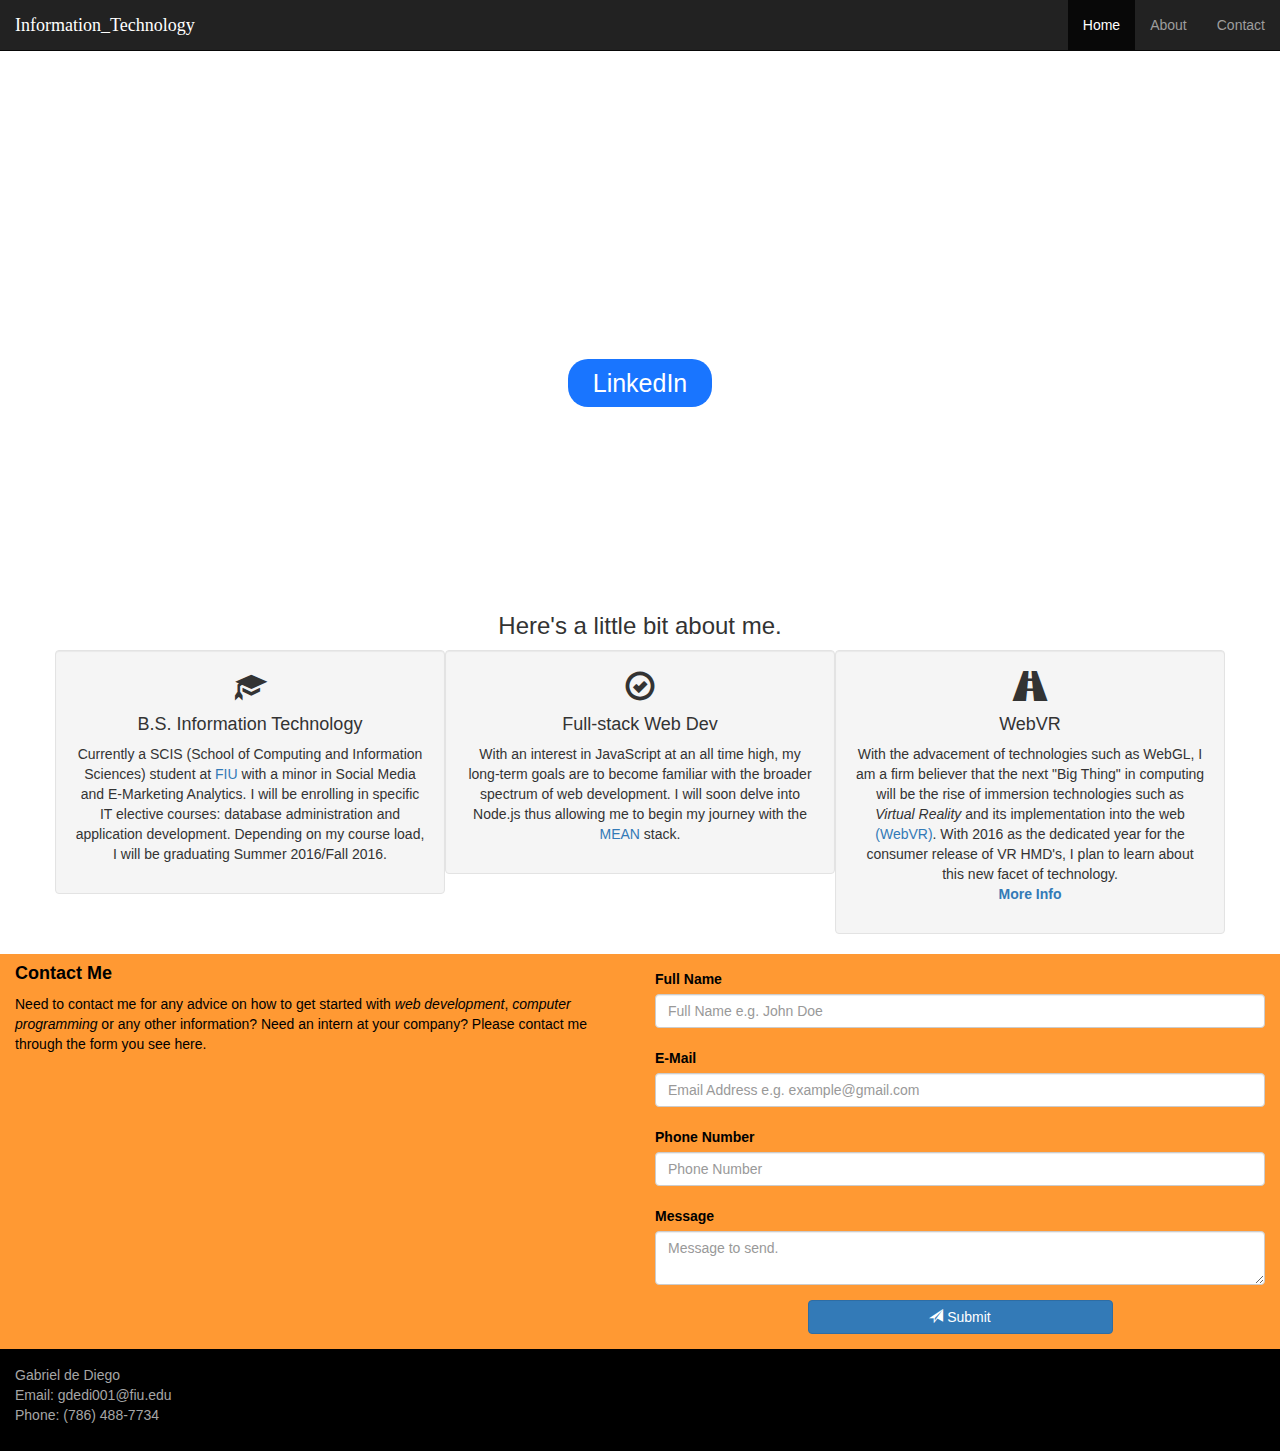
==== index.html @ 44e02f00 "import new navbar-brand font, change blinker span to div and place outside anchor tag" ====
<!DOCTYPE html>
<html lang="en">
    
    <head>
        <title>Gabriel de Diego - College Student</title>
        
        <!-- TODO: Change file to production ready -->
        <link href="bootstrap/css/bootstrap.css" rel="stylesheet">
        <link href='http://fonts.googleapis.com/css?family=Orbitron' rel='stylesheet' type='text/css'>
        <link href="css/style.css" rel="stylesheet">
    </head>
    
    <body data-spy="scroll" data-target=".navbar" data-offset="20">
        
        <!-- Navbar -->
        <nav class="navbar navbar-inverse navbar-fixed-top">
            <div class="container-fluid">
                <!-- Information Technology logo with cursor blinker -->
                <a href="https://en.wikipedia.org/wiki/Information_technology" target="_blank" class="navbar-brand"><span id="IT">Information_Technology</span></a> <div id="blinker"></div>
                <!-- Home link -->
                <ul class="list-unstyled nav navbar-nav navbar-right">
                    <li><a href="#home">Home</a></li>
                    <li><a href="#about">About</a></li>
                    <li><a href="#contact">Contact</a></li>
                </ul>
            </div>
        </nav>
        
        <!-- Start of Home section -->
        <div class="container-fluid" id="home">
            <div class="row text-center">
                <div class="col-md-12">
                    <h1>Hi, My Name is Gabriel.</h1>
                    <h2>COLLEGE STUDENT | WEB DEVELOPER</h2>
                    <a id="linkedin" href="https://linkedin.com/in/dediegog" target="_blank">LinkedIn</a>
                </div>
            </div>
        </div>
        
        <!-- Start of About section -->
        <div class="container" id="about">
            <div class="row text-center">
                <div class="col-md-12">
                    <h3>Here's a little bit about me.</h3>
                </div>
            </div>
            <div class="row text-center">
                <div class="col-md-4 well">
                    <i class="glyphicon glyphicon-education gly-about"></i>
                    <h4>B.S. Information Technology</h4>
                    <p>Currently a SCIS (School of Computing and Information Sciences) student at <a href="http://www.cis.fiu.edu/" target="_blank">FIU</a> with a minor in Social Media and E-Marketing Analytics. I will be enrolling in specific IT elective courses: database administration and application development. Depending on my course load, I will be graduating Summer 2016/Fall 2016.</p>
                    
                </div>
                <div class="col-md-4 well">
                    <i class="glyphicon glyphicon-ok-circle gly-about"></i>
                    <h4>Full-stack Web Dev</h4>
                    <p>With an interest in JavaScript at an all time high, my long-term goals are to become familiar with the broader spectrum of web development. I will soon delve into Node.js thus allowing me to begin my journey with the <a href="http://mean.io/#!/" target="_blank">MEAN</a> stack.</p>
                
                </div>
                <div class="col-md-4 well">
                    <i class="glyphicon glyphicon-road gly-about"></i>
                    <h4>WebVR</h4>
                    <p>With the advacement of technologies such as WebGL, I am a firm believer that the next "Big Thing" in computing will be the rise of immersion technologies such as <em>Virtual Reality</em> and its implementation into the web <a href="http://webvr.info/" target="_blank">(WebVR)</a>. With 2016 as the dedicated year for the consumer release of VR HMD's, I plan to learn about this new facet of technology. <br> <a href="https://www.youtube.com/watch?v=1F2XlVwOE-0" target="_blank"><strong>More Info</strong></a></p> 
                
                </div>
            </div>
        </div>
        
        <!-- Start of Contact Me section -->
        <div class="container-fluid" id="contact">
            <div class="row">
                <div class="col-md-6">
                    <h4 id="contacthead"><strong>Contact Me</strong></h4>
                    <p>Need to contact me for any advice on how to get started with <em>web development</em>, <em>computer programming</em> or any other information? Need an intern at your company? Please contact me through the form you see here.</p>
                </div>
                <div class="col-md-6">
                    <!-- TODO: Create and program personal.php script -->
                    <form action="php/personal.php" method="post">
                        <div class="form-group">
                            <!-- Full Name -->
                            <label for="fullname">Full Name</label>
                            <input type="text" name="fullName" id="fullname" class="form-control" placeholder="Full Name e.g. John Doe" required><br>
                            <!-- Email -->
                            <label for="email">E-Mail</label>
                            <input type="text" name="email" id="email" class="form-control" placeholder="Email Address e.g. example@gmail.com"><br>
                            
                            <!-- Phone Number -->
                            <label for="phone">Phone Number</label>
                            <input type="text" name="phone" id="phone" class="form-control" placeholder="Phone Number"><br>
                            
                            <!-- Message to send -->
                            <label for="message">Message</label>
                            <textarea name="message" id="message" class="form-control" placeholder="Message to send." required></textarea>
                        </div>
                        <!-- TODO: might need to change the value of button to input incase of form bug. -->
                        <button type="submit" value="Submit" id="submitbtn" class="btn btn-primary"><i class="glyphicon glyphicon-send"></i> Submit</button>
                    </form>
                </div>
            </div>
        </div>
        <footer class="container-fluid" id="footer">
            <div class="row">
                <div class="col-md-4">
                    <p>Gabriel de Diego<br>Email: gdedi001@fiu.edu<br>Phone: (786) 488-7734</p>
                
                </div>
                <div class="col-md-4 col-md-offset-4">
                
                </div>
            </div>
        </footer>
        
        <!-- TODO: Change necessary files to production state when ready -->
        <script src="js/jquery-1.11.3.js"></script>
        <script src="bootstrap/js/bootstrap.js"></script>
        <script src="js/app.js"></script>
    </body>
</html>
---- css/style.css ----
#IT {
    font-family: 'Audiowide', cursive;
}

#home {
    background: url("https://newevolutiondesigns.com/images/freebies/black-wallpaper-30.jpg") no-repeat center center fixed; 
    -webkit-background-size: cover;
    -moz-background-size: cover;
    -o-background-size: cover;
    background-size: cover;
    background-repeat: no-repeat;
    color: white;
    padding-top: 10%;
    padding-bottom: 10%;
    margin-bottom: 5%;
}

#linkedin {
    background-color: #1975FF;
    border-radius: 20px;
    color: white;
    font-size: 25px;
   /* margin-top: 20px; */
    padding: 10px 25px;
}

#linkedin:hover {
    text-decoration: none;
    background-color: black;
    color: white;
    
}

#contact {
    background-color: #FF9933;
    color: black;
}

h1 {
    margin-top: 5%; 
    margin-bottom: 5%;
}

h2 {
    margin-bottom: 40px;   
}

.gly-about {
    font-size: 30px;   
}

form {
    margin-top: 15px;
    margin-bottom: 15px;
}

#submitbtn {
    margin-left: 25%;
    width: 50%;    
}

#footer {
    background-color: black; 
    color: #A6A6A6;
}

#footer p {
    padding-top: 4%;
    padding-bottom: 4%;
}
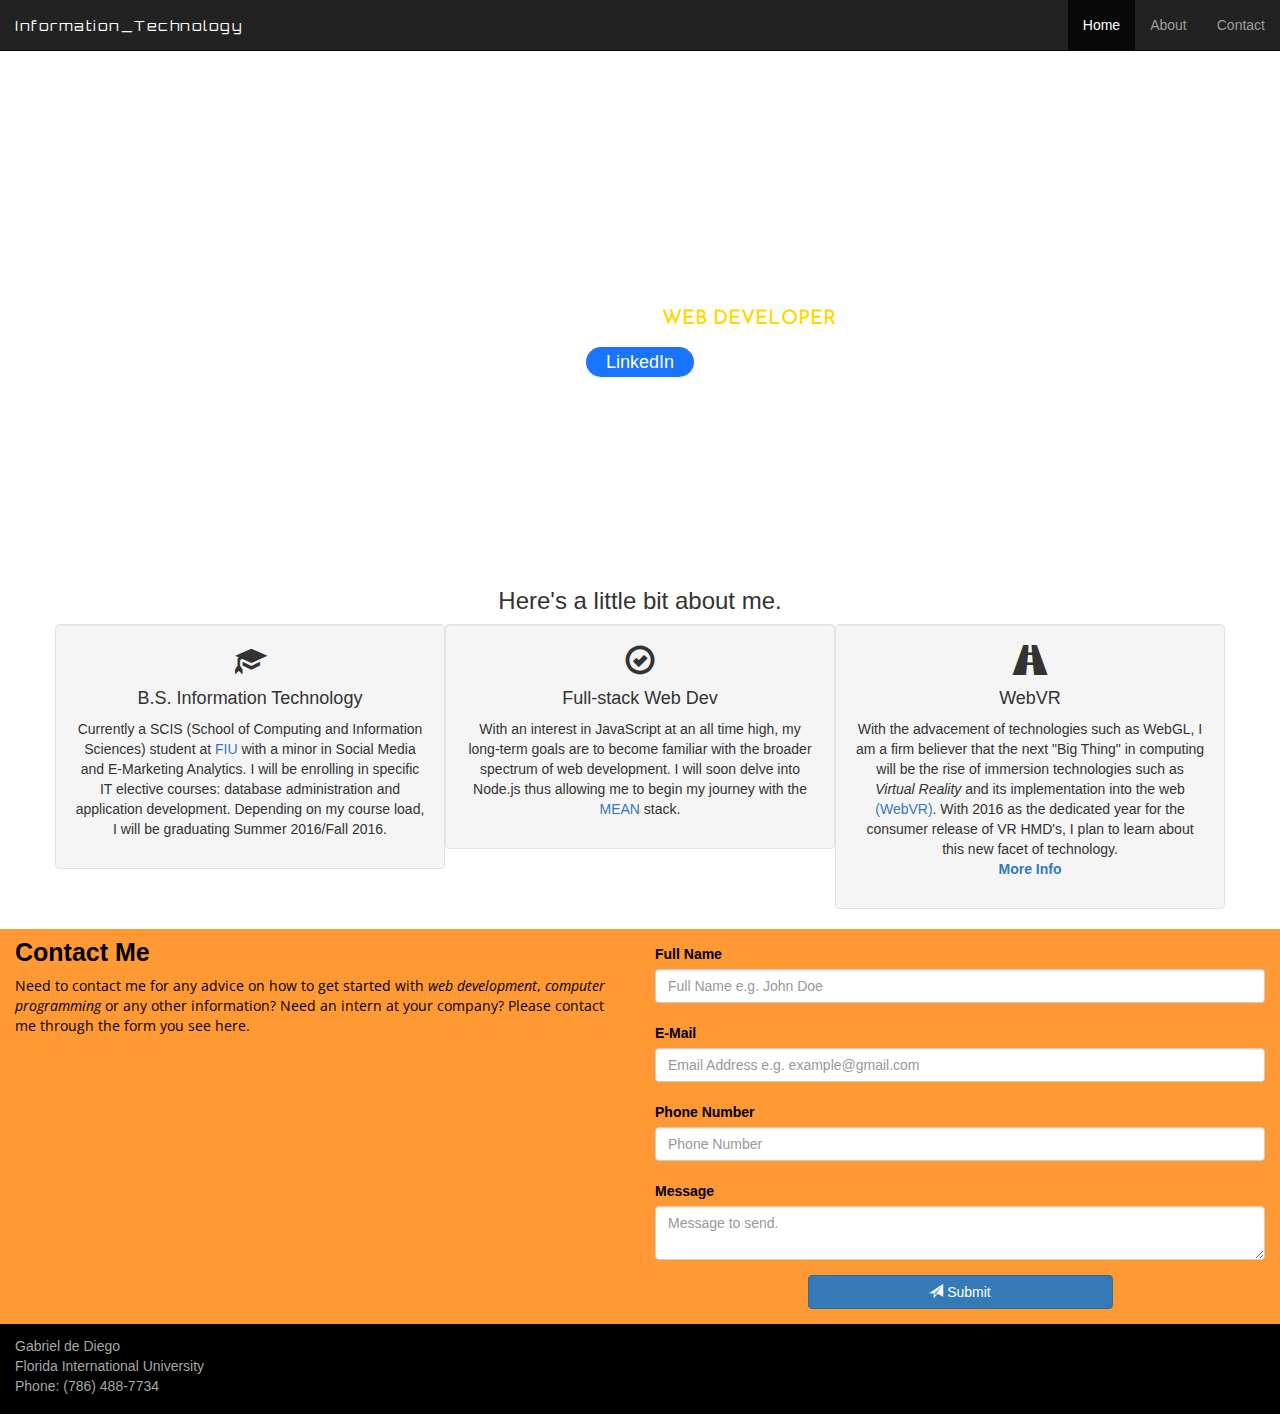
==== commit d1eda2db: "add new styling to home name and greeting" ====
--- a/index.html
+++ b/index.html
@@ -7,12 +7,15 @@
         <!-- TODO: Change file to production ready -->
         <link href="bootstrap/css/bootstrap.css" rel="stylesheet">
         <link href='http://fonts.googleapis.com/css?family=Orbitron' rel='stylesheet' type='text/css'>
+        <link href='http://fonts.googleapis.com/css?family=Poiret+One' rel='stylesheet' type='text/css'>
+        <link href='http://fonts.googleapis.com/css?family=Josefin+Sans' rel='stylesheet' type='text/css'>
+        <link href='http://fonts.googleapis.com/css?family=Open+Sans' rel='stylesheet' type='text/css'>
         <link href="css/style.css" rel="stylesheet">
     </head>
     
     <body data-spy="scroll" data-target=".navbar" data-offset="20">
         
-        <!-- Navbar -->
+        <!-- Navbar (inverse color, fixed at top of page -->
         <nav class="navbar navbar-inverse navbar-fixed-top">
             <div class="container-fluid">
                 <!-- Information Technology logo with cursor blinker -->
@@ -30,8 +33,8 @@
         <div class="container-fluid" id="home">
             <div class="row text-center">
                 <div class="col-md-12">
-                    <h1>Hi, My Name is Gabriel.</h1>
-                    <h2>COLLEGE STUDENT | WEB DEVELOPER</h2>
+                    <h1 id="name">Hi, My Name is Gabriel.</h1>
+                    <h2 id="greeting">COLLEGE STUDENT | <span style="color: gold;">WEB DEVELOPER</span></h2>
                     <a id="linkedin" href="https://linkedin.com/in/dediegog" target="_blank">LinkedIn</a>
                 </div>
             </div>
@@ -48,7 +51,7 @@
                 <div class="col-md-4 well">
                     <i class="glyphicon glyphicon-education gly-about"></i>
                     <h4>B.S. Information Technology</h4>
-                    <p>Currently a SCIS (School of Computing and Information Sciences) student at <a href="http://www.cis.fiu.edu/" target="_blank">FIU</a> with a minor in Social Media and E-Marketing Analytics. I will be enrolling in specific IT elective courses: database administration and application development. Depending on my course load, I will be graduating Summer 2016/Fall 2016.</p>
+                    <p>Currently a SCIS (School of Computing and Information Sciences) student at <a href="http://www.fiu.edu/" target="_blank">FIU</a> with a minor in Social Media and E-Marketing Analytics. I will be enrolling in specific IT elective courses: database administration and application development. Depending on my course load, I will be graduating Summer 2016/Fall 2016.</p>
                     
                 </div>
                 <div class="col-md-4 well">
@@ -71,7 +74,7 @@
             <div class="row">
                 <div class="col-md-6">
                     <h4 id="contacthead"><strong>Contact Me</strong></h4>
-                    <p>Need to contact me for any advice on how to get started with <em>web development</em>, <em>computer programming</em> or any other information? Need an intern at your company? Please contact me through the form you see here.</p>
+                    <p id="contactdesc">Need to contact me for any advice on how to get started with <em>web development</em>, <em>computer programming</em> or any other information? Need an intern at your company? Please contact me through the form you see here.</p>
                 </div>
                 <div class="col-md-6">
                     <!-- TODO: Create and program personal.php script -->
@@ -101,7 +104,7 @@
         <footer class="container-fluid" id="footer">
             <div class="row">
                 <div class="col-md-4">
-                    <p>Gabriel de Diego<br>Email: gdedi001@fiu.edu<br>Phone: (786) 488-7734</p>
+                    <p>Gabriel de Diego<br>Florida International University<br>Phone: (786) 488-7734</p>
                 
                 </div>
                 <div class="col-md-4 col-md-offset-4">
--- a/css/style.css
+++ b/css/style.css
@@ -1,9 +1,38 @@
 #IT {
-    font-family: 'Audiowide', cursive;
+    font-family: 'Orbitron', sans-serif;
+    font-size: 14px;
+    letter-spacing: 1.5px;
+}
+
+#blinker {
+    width: 2.5px;
+    height: 20px;
+    display: inline-block;
+    margin-top: 15px;
+    margin-left: -10px;
+    background-color: none;
+    -webkit-animation-name: blink; /* Chrome, Safari, Opera */
+    -webkit-animation-duration: infinite; /* Chrome, Safari, Opera */
+    -webkit-animation-iteration-count: infinite;
+    animation-name: blink;
+    animation-duration: 0.8s;
+    animation-iteration-count: infinite;
+}
+
+/* Chrome, Safari, Opera */
+@-webkit-keyframes blink {
+    from {background-color: black;}
+    to {background-color: white;}
+}
+
+/* Standard syntax */
+@keyframes blink {
+    from {background-color: black;}
+    to {background-color: white;}
 }
 
 #home {
-    background: url("https://newevolutiondesigns.com/images/freebies/black-wallpaper-30.jpg") no-repeat center center fixed; 
+    background: url("http://theartmad.com/wp-content/uploads/2015/02/Geometric-Wallpaper-Gray-38.jpg") no-repeat center center fixed; 
     -webkit-background-size: cover;
     -moz-background-size: cover;
     -o-background-size: cover;
@@ -15,13 +44,27 @@
     margin-bottom: 5%;
 }
 
+#name {
+    font-family: 'Poiret One', cursive;
+    font-size: 50px;
+    letter-spacing: 7px;
+    margin-top: 5%; 
+    margin-bottom: 5%;
+}
+
+#greeting {
+    font-family: 'Josefin Sans', sans-serif;
+    font-size: 20px;
+    margin-bottom: 20px;   
+}
+
 #linkedin {
     background-color: #1975FF;
-    border-radius: 20px;
+    border-radius: 50px;
     color: white;
-    font-size: 25px;
+    font-size: 18px;
    /* margin-top: 20px; */
-    padding: 10px 25px;
+    padding: 5px 20px;
 }
 
 #linkedin:hover {
@@ -36,17 +79,21 @@
     color: black;
 }
 
-h1 {
-    margin-top: 5%; 
-    margin-bottom: 5%;
+.gly-about {
+    font-size: 30px;   
 }
 
-h2 {
-    margin-bottom: 40px;   
+h4 {
+    
 }
 
-.gly-about {
-    font-size: 30px;   
+#contacthead {
+    font-size: 25px;   
+}
+
+#contactdesc {
+    font-family: 'Open Sans', sans-serif;
+    font-size: 14px;
 }
 
 form {
@@ -65,6 +112,6 @@
 }
 
 #footer p {
-    padding-top: 4%;
-    padding-bottom: 4%;
+    padding-top: 3%;
+    padding-bottom: 2%;
 }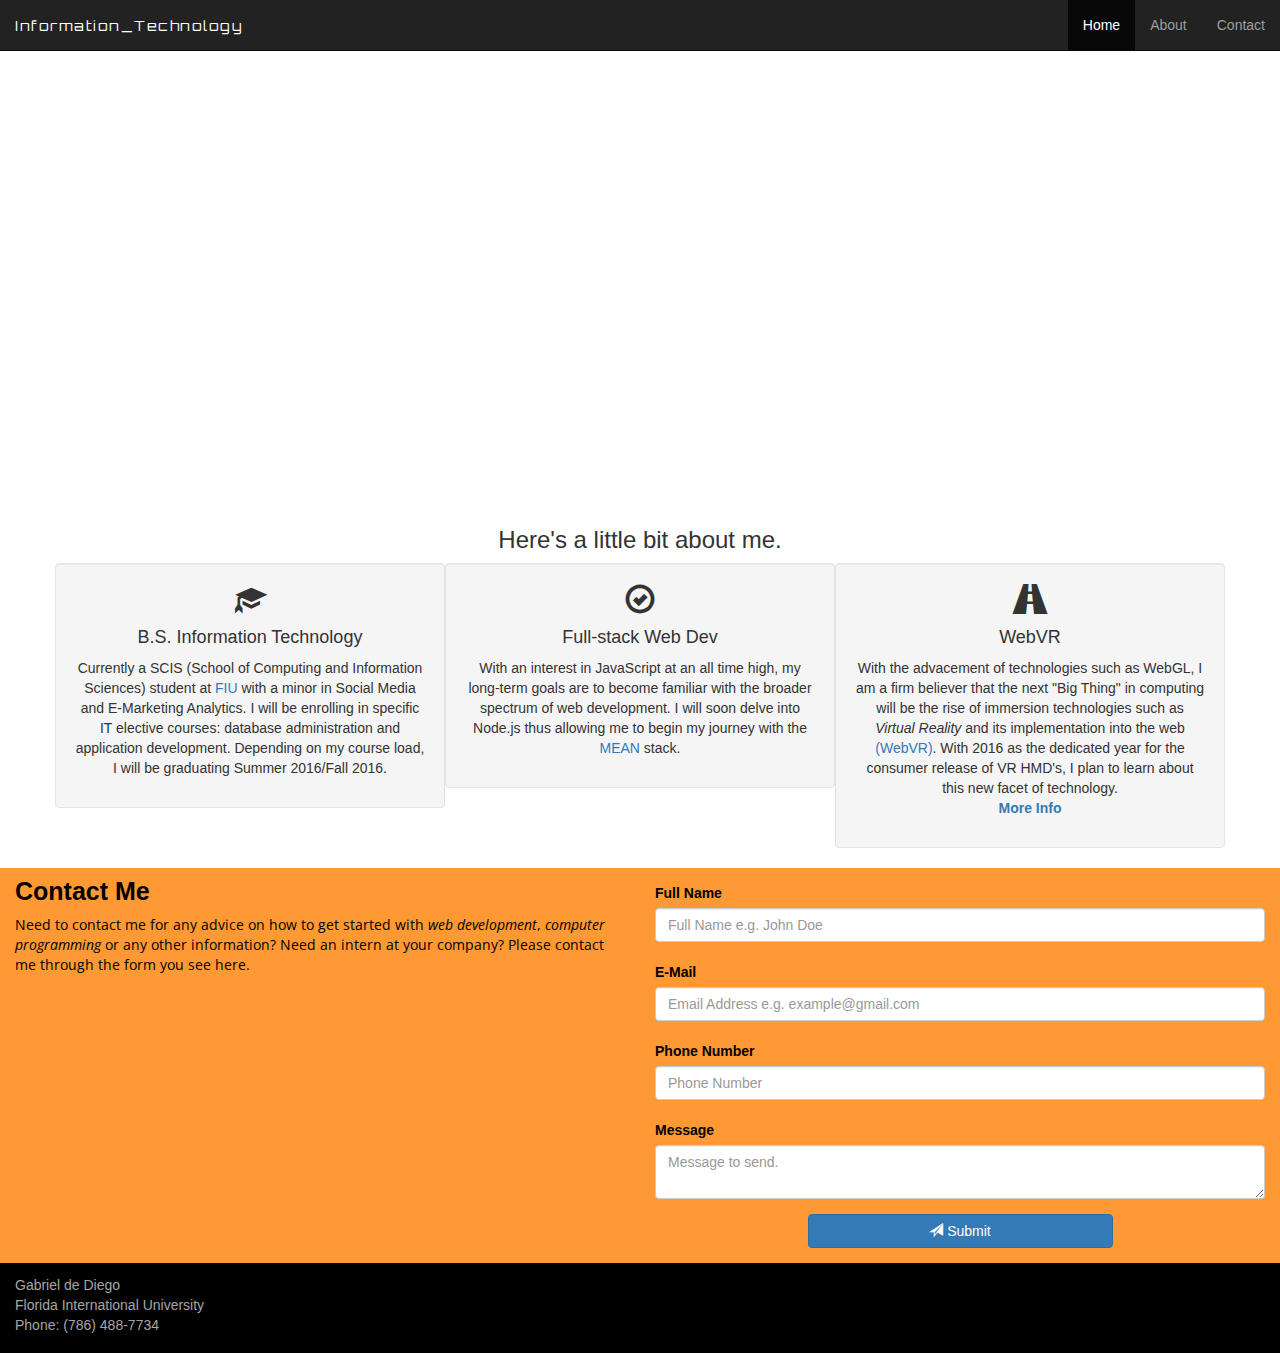
==== commit f9957b87: "update to stable intended version of front end and back end" ====
--- a/index.html
+++ b/index.html
@@ -19,7 +19,7 @@
         <nav class="navbar navbar-inverse navbar-fixed-top">
             <div class="container-fluid">
                 <!-- Information Technology logo with cursor blinker -->
-                <a href="https://en.wikipedia.org/wiki/Information_technology" target="_blank" class="navbar-brand"><span id="IT">Information_Technology</span></a> <div id="blinker"></div>
+                <a href="https://en.wikipedia.org/wiki/Information_technology" target="_blank" class="navbar-brand"><span id="IT">Information_Technology</span></a>
                 <!-- Home link -->
                 <ul class="list-unstyled nav navbar-nav navbar-right">
                     <li><a href="#home">Home</a></li>
@@ -33,8 +33,8 @@
         <div class="container-fluid" id="home">
             <div class="row text-center">
                 <div class="col-md-12">
-                    <h1 id="name">Hi, My Name is Gabriel.</h1>
-                    <h2 id="greeting">COLLEGE STUDENT | <span style="color: gold;">WEB DEVELOPER</span></h2>
+                    <h1 id="name"></h1><div id="blinker"></div>
+                    <h2 id="greeting">COLLEGE STUDENT | <span style="color: #FFA319;">WEB DEVELOPER</span></h2>
                     <a id="linkedin" href="https://linkedin.com/in/dediegog" target="_blank">LinkedIn</a>
                 </div>
             </div>
@@ -55,7 +55,7 @@
                     
                 </div>
                 <div class="col-md-4 well">
-                    <i class="glyphicon glyphicon-ok-circle gly-about"></i>
+                    <div class="checked"><i class="glyphicon glyphicon-ok-circle gly-about"></i></div>
                     <h4>Full-stack Web Dev</h4>
                     <p>With an interest in JavaScript at an all time high, my long-term goals are to become familiar with the broader spectrum of web development. I will soon delve into Node.js thus allowing me to begin my journey with the <a href="http://mean.io/#!/" target="_blank">MEAN</a> stack.</p>
                 
@@ -96,21 +96,17 @@
                             <textarea name="message" id="message" class="form-control" placeholder="Message to send." required></textarea>
                         </div>
                         <!-- TODO: might need to change the value of button to input incase of form bug. -->
-                        <button type="submit" value="Submit" id="submitbtn" class="btn btn-primary"><i class="glyphicon glyphicon-send"></i> Submit</button>
+                        <button type="submit" name="submit" value="Submit" id="submitbtn" class="btn btn-primary"><i class="glyphicon glyphicon-send"></i> Submit</button>
                     </form>
                 </div>
             </div>
         </div>
+        
+        <!-- Start of Footer section -->
         <footer class="container-fluid" id="footer">
             <div class="row">
                 <div class="col-md-4">
                     <p>Gabriel de Diego<br>Florida International University<br>Phone: (786) 488-7734</p>
-                
-                </div>
-                <div class="col-md-4 col-md-offset-4">
-                
-                </div>
-            </div>
         </footer>
         
         <!-- TODO: Change necessary files to production state when ready -->
--- a/css/style.css
+++ b/css/style.css
@@ -5,17 +5,17 @@
 }
 
 #blinker {
-    width: 2.5px;
-    height: 20px;
+    width: 3px;
+    height: 50px;
     display: inline-block;
     margin-top: 15px;
-    margin-left: -10px;
+    margin-left: -2px;
     background-color: none;
     -webkit-animation-name: blink; /* Chrome, Safari, Opera */
-    -webkit-animation-duration: infinite; /* Chrome, Safari, Opera */
+    -webkit-animation-duration: .9s; /* Chrome, Safari, Opera */
     -webkit-animation-iteration-count: infinite;
     animation-name: blink;
-    animation-duration: 0.8s;
+    animation-duration: .9s;
     animation-iteration-count: infinite;
 }
 
@@ -45,6 +45,7 @@
 }
 
 #name {
+    display: inline;
     font-family: 'Poiret One', cursive;
     font-size: 50px;
     letter-spacing: 7px;
@@ -52,14 +53,37 @@
     margin-bottom: 5%;
 }
 
+.invisible {
+    opacity: 0.0;   
+}
+
+.easeIn {
+    -webkit-animation-name: appear; /* Chrome, Safari, Opera */
+    -webkit-animation-duration: 4s; /* Chrome, Safari, Opera */
+    animation-name: appear;
+    animation-duration: 4s;
+}
+
+@keyframes appear {
+    from{opacity: 0.0;}
+    to{opacity: 1;}
+}
+
+@-webkit-keyframes appear {
+    from{opacity: 0.0;}
+    to{opacity: 1;}
+}
+
 #greeting {
     font-family: 'Josefin Sans', sans-serif;
     font-size: 20px;
+    margin-top: 45px;
+    margin-right: 1.5%; /* Best percentage to match with center of linkedIn icon */
     margin-bottom: 20px;   
 }
 
 #linkedin {
-    background-color: #1975FF;
+    background-color: #337ab7;
     border-radius: 50px;
     color: white;
     font-size: 18px;
@@ -83,8 +107,32 @@
     font-size: 30px;   
 }
 
-h4 {
-    
+.rotater {
+    -webkit-animation-name: rotate;
+    -webkit-animation-duration: 1s; /* Chrome, Safari, Opera */
+    -webkit-animation-iteration-count: 1;
+    -webkit-animation-delay: .3s;
+    animation-name: rotate;
+    animation-duration: 1s;
+    animation-iteration-count: 1;
+    animation-delay: .4s;
+}
+
+/* Chrome, Safari, Opera */
+@-webkit-keyframes rotate {
+    from {transform: rotate(0deg);}
+    to {transform: rotate(360deg);}
+}
+
+/* Standard syntax */
+@keyframes rotate {
+    /* Code used to rotate 360 degrees
+    from {transform: rotate(0deg);}
+    to {transform: rotate(360deg);}
+    */
+    0% {transform: rotate(0deg);}
+    25% {transform: rotate(-35deg);}
+    50% {transform: rotate(30deg);}
 }
 
 #contacthead {
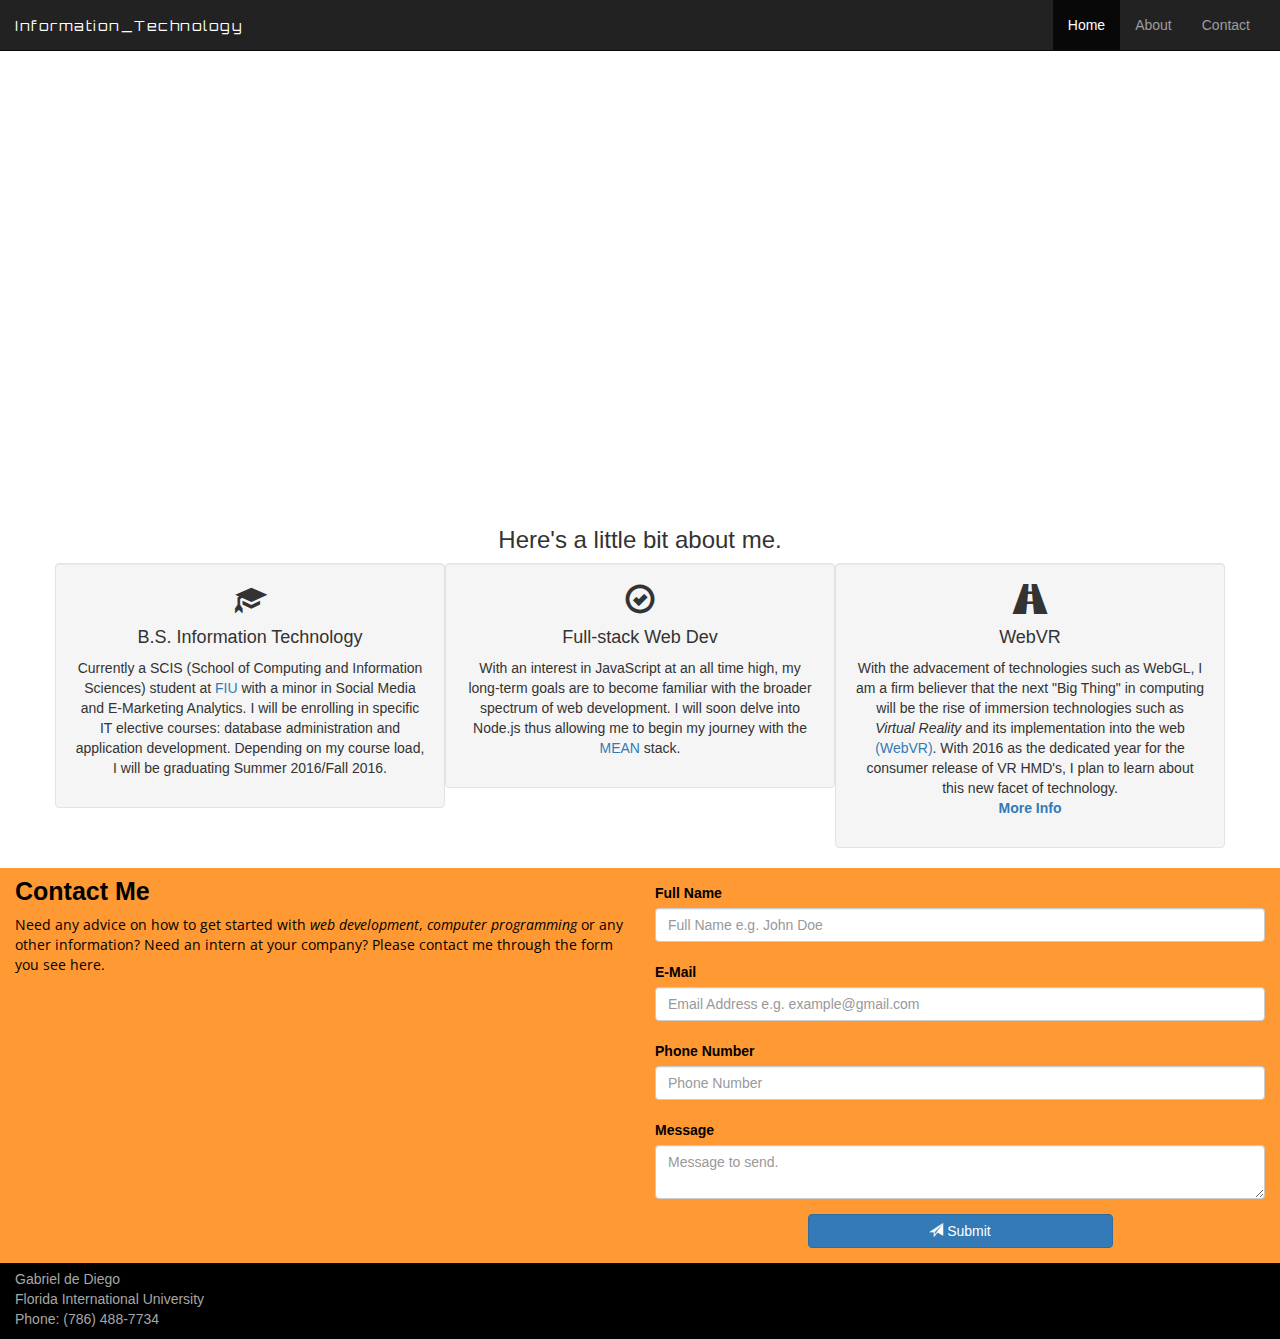
==== commit 5988b105: "add responsive properties" ====
--- a/index.html
+++ b/index.html
@@ -1,27 +1,35 @@
 <!DOCTYPE html>
 <html lang="en">
-    
     <head>
         <title>Gabriel de Diego - College Student</title>
-        
-        <!-- TODO: Change file to production ready -->
-        <link href="bootstrap/css/bootstrap.css" rel="stylesheet">
+        <meta name="viewport" content="width=device-width, initial-scale=1.0">
+        <link href="https://maxcdn.bootstrapcdn.com/bootstrap/3.3.5/css/bootstrap.min.css" rel="stylesheet">
         <link href='http://fonts.googleapis.com/css?family=Orbitron' rel='stylesheet' type='text/css'>
         <link href='http://fonts.googleapis.com/css?family=Poiret+One' rel='stylesheet' type='text/css'>
         <link href='http://fonts.googleapis.com/css?family=Josefin+Sans' rel='stylesheet' type='text/css'>
         <link href='http://fonts.googleapis.com/css?family=Open+Sans' rel='stylesheet' type='text/css'>
         <link href="css/style.css" rel="stylesheet">
     </head>
-    
-    <body data-spy="scroll" data-target=".navbar" data-offset="20">
+    <body data-spy="scroll" data-target=".navbar" data-offset="10">
         
         <!-- Navbar (inverse color, fixed at top of page -->
         <nav class="navbar navbar-inverse navbar-fixed-top">
             <div class="container-fluid">
-                <!-- Information Technology logo with cursor blinker -->
-                <a href="https://en.wikipedia.org/wiki/Information_technology" target="_blank" class="navbar-brand"><span id="IT">Information_Technology</span></a>
-                <!-- Home link -->
-                <ul class="list-unstyled nav navbar-nav navbar-right">
+                <!-- navbar-header will take up entire row for extra small screens, but only part for large ones -->
+                <div class="navbar-header">
+                    <a href="https://en.wikipedia.org/wiki/Information_technology" target="_blank" class="navbar-brand"><span id="IT">Information_Technology</span></a>
+                    <!-- Toggle Nav Button (navbar-toggle floates to the right) -->
+                    <button type="button" class="navbar-toggle" data-toggle="collapse" data-target=".navbar-collapse">
+                        <!-- (sr-only used for visually impaired) -->
+                        <span class="sr-only">Toggle Nav</span>
+                        <!-- Glyphicons wont scale correctly in this case so we must use icon-bar -->
+                        <span class="icon-bar"></span>
+                        <span class="icon-bar"></span>
+                        <span class="icon-bar"></span>
+                    </button>
+                </div>
+                <!-- Page links -->
+                <ul class="list-unstyled nav navbar-nav navbar-right collapse navbar-collapse">
                     <li><a href="#home">Home</a></li>
                     <li><a href="#about">About</a></li>
                     <li><a href="#contact">Contact</a></li>
@@ -39,6 +47,7 @@
                 </div>
             </div>
         </div>
+        
         
         <!-- Start of About section -->
         <div class="container" id="about">
@@ -74,12 +83,12 @@
             <div class="row">
                 <div class="col-md-6">
                     <h4 id="contacthead"><strong>Contact Me</strong></h4>
-                    <p id="contactdesc">Need to contact me for any advice on how to get started with <em>web development</em>, <em>computer programming</em> or any other information? Need an intern at your company? Please contact me through the form you see here.</p>
+                    <p id="contactdesc">Need any advice on how to get started with <em>web development</em>, <em>computer programming</em> or any other information? Need an intern at your company? Please contact me through the form you see here.</p>
                 </div>
                 <div class="col-md-6">
-                    <!-- TODO: Create and program personal.php script -->
                     <form action="php/personal.php" method="post">
                         <div class="form-group">
+                            
                             <!-- Full Name -->
                             <label for="fullname">Full Name</label>
                             <input type="text" name="fullName" id="fullname" class="form-control" placeholder="Full Name e.g. John Doe" required><br>
@@ -105,13 +114,15 @@
         <!-- Start of Footer section -->
         <footer class="container-fluid" id="footer">
             <div class="row">
-                <div class="col-md-4">
+                <div class="col-md-12">
                     <p>Gabriel de Diego<br>Florida International University<br>Phone: (786) 488-7734</p>
+                </div>
+            </div>
         </footer>
         
-        <!-- TODO: Change necessary files to production state when ready -->
-        <script src="js/jquery-1.11.3.js"></script>
-        <script src="bootstrap/js/bootstrap.js"></script>
+        <script src="js/jquery-1.11.3.js" type="text/javascript"></script>
+        <script src="https://maxcdn.bootstrapcdn.com/bootstrap/3.3.5/js/bootstrap.min.js"></script>
         <script src="js/app.js"></script>
+        
     </body>
 </html>--- a/css/style.css
+++ b/css/style.css
@@ -120,8 +120,9 @@
 
 /* Chrome, Safari, Opera */
 @-webkit-keyframes rotate {
-    from {transform: rotate(0deg);}
-    to {transform: rotate(360deg);}
+    0% {transform: rotate(0deg);}
+    25% {transform: rotate(-35deg);}
+    50% {transform: rotate(30deg);}
 }
 
 /* Standard syntax */
@@ -160,6 +161,40 @@
 }
 
 #footer p {
-    padding-top: 3%;
-    padding-bottom: 2%;
+    padding-top: .5%;
+}
+
+/* Responsive Design Implementation Section */
+@media only screen and (max-width: 790px)
+{
+    #name {
+        font-size: 40px;   
+    }
+    
+    #blinker {
+        height: 40px;   
+    }
+    
+    #greeting {
+        font-size: 16px;   
+    }
+    
+    #linkedin {
+        font-size: 15px;
+    }
+}
+
+@media only screen and (max-width: 360px)
+{
+    #name {
+        font-size: 15px;   
+    }
+    
+    #blinker {
+        height: 15px;   
+    }
+    
+    #greeting, #linkedin {
+        font-size: 12px;   
+    }
 }